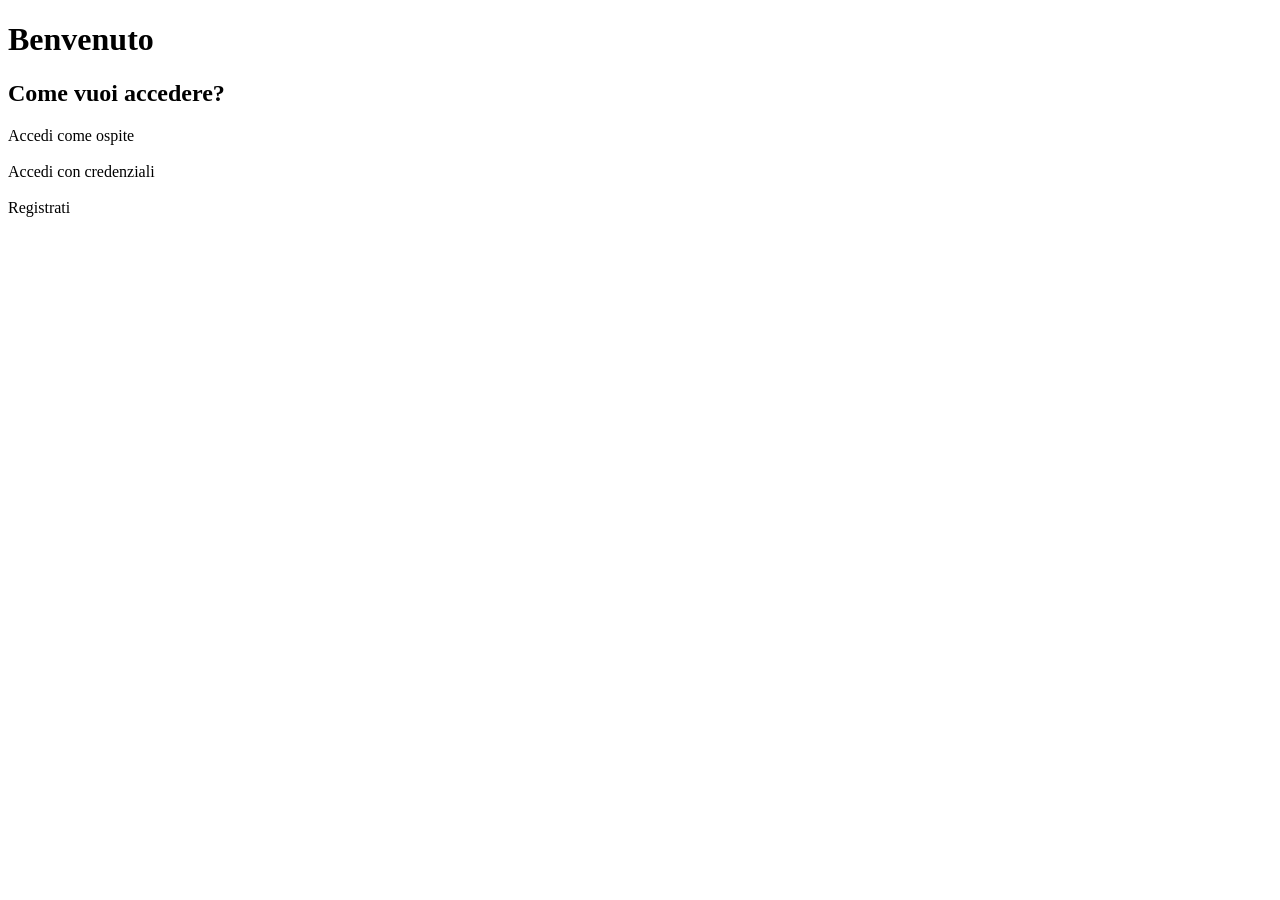
==== src/main/resources/templates/index.html @ ea63b15c "RegistrazioneELogin" ====
<!DOCTYPE html>
<html lang="it" xmlns:th="http://www.thymeleaf.org">
<head>
    <meta charset="UTF-8">
    <title>Pagina iniziale</title>
</head>
<body>

<h1>Benvenuto</h1>

<h2>Come vuoi accedere?</h2>

<a th:href="@{/home}">Accedi come ospite</a>

<br><br>

<a th:href="@{/login}">Accedi con credenziali</a>

<br><br>

<a th:href="@{/registrazione}">Registrati</a>

</body>
</html>
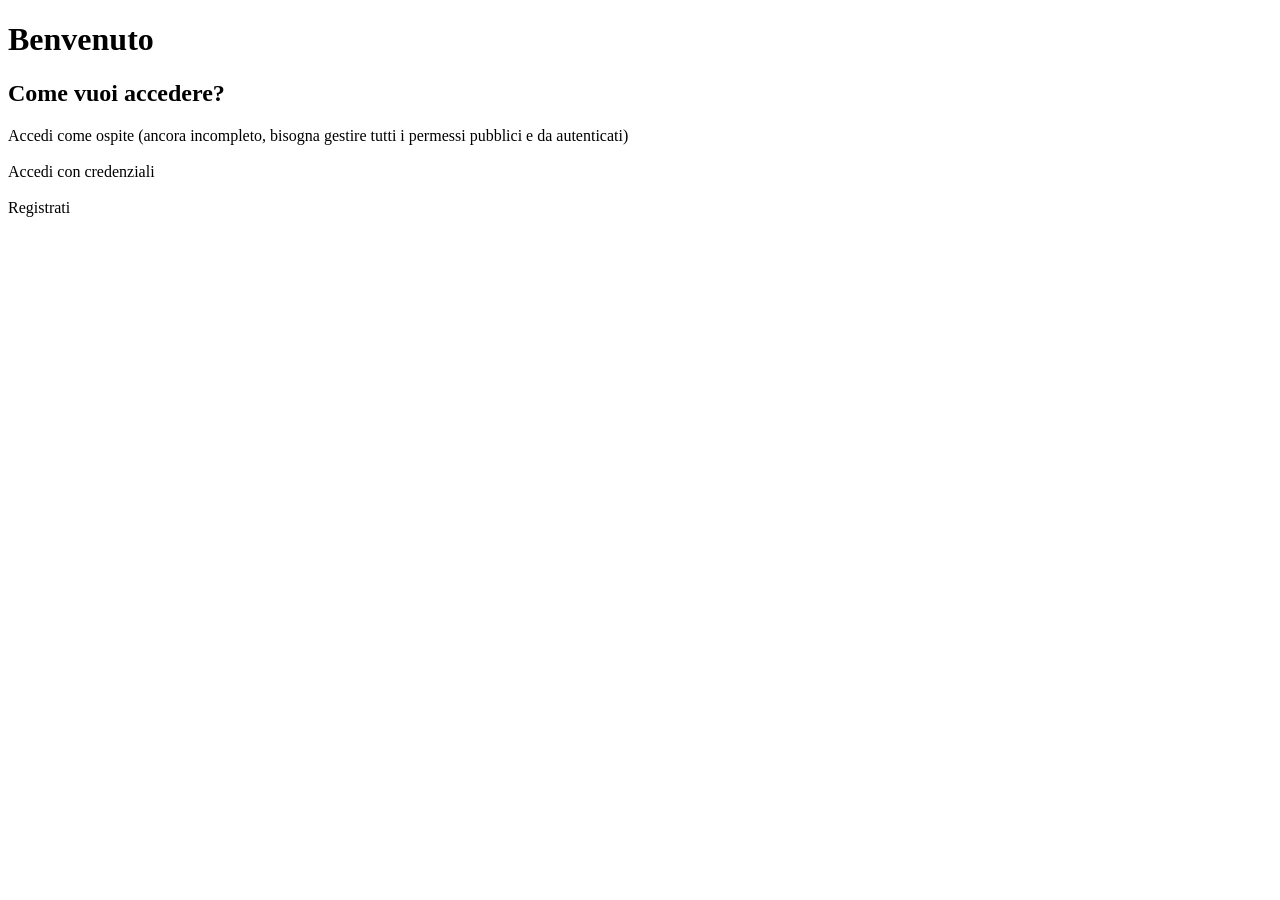
==== commit 3e15d756: "2. recensioni nuove, lista recensioni" ====
--- a/src/main/resources/templates/index.html
+++ b/src/main/resources/templates/index.html
@@ -10,7 +10,7 @@
 
 <h2>Come vuoi accedere?</h2>
 
-<a th:href="@{/home}">Accedi come ospite</a>
+<a th:href="@{/home}">Accedi come ospite (ancora incompleto, bisogna gestire tutti i permessi pubblici e da autenticati)</a>
 
 <br><br>
 
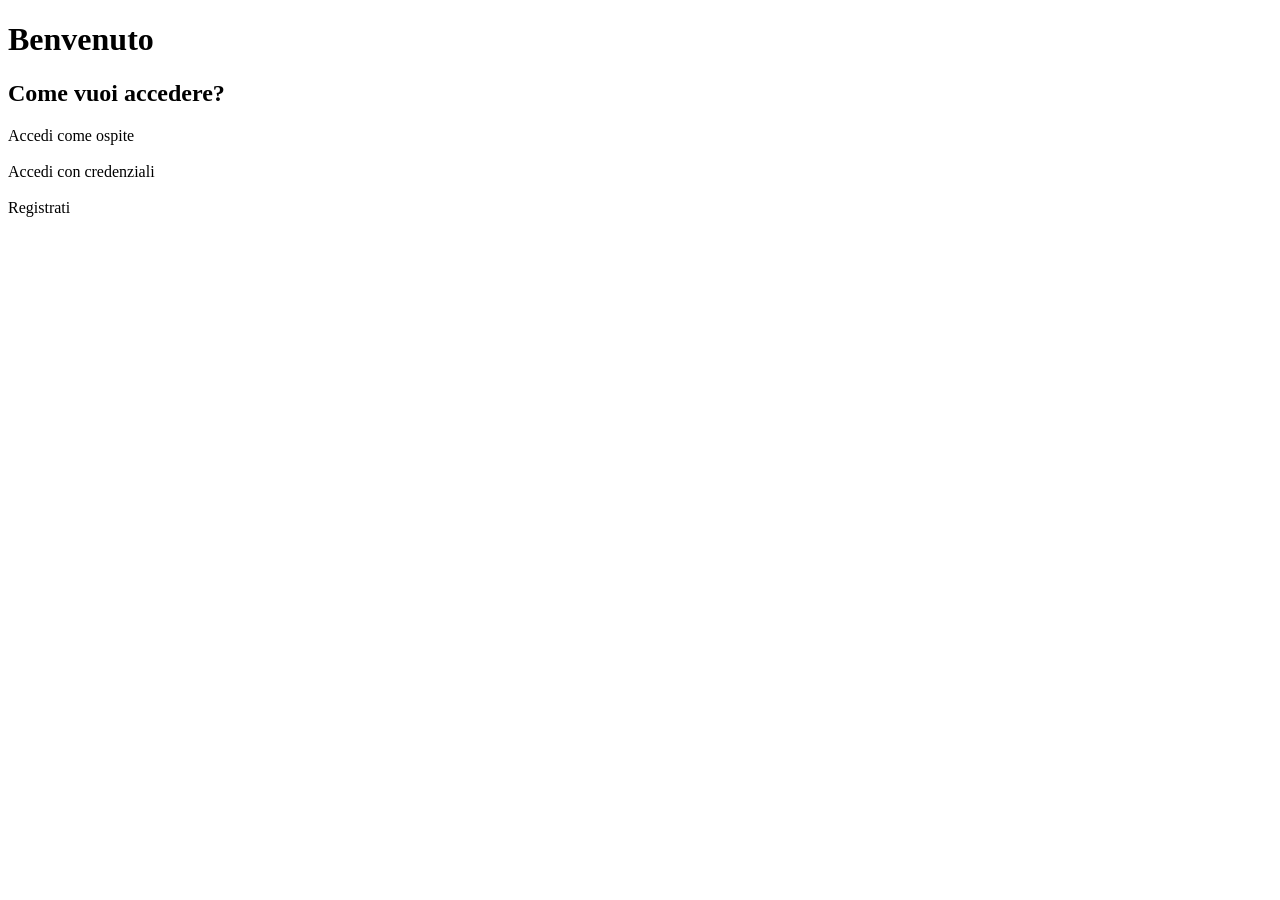
==== commit 2cb17ff3: "Gestione autorità e funzionalità per accesso come ospite (completato)" ====
--- a/src/main/resources/templates/index.html
+++ b/src/main/resources/templates/index.html
@@ -10,7 +10,7 @@
 
 <h2>Come vuoi accedere?</h2>
 
-<a th:href="@{/home}">Accedi come ospite (ancora incompleto, bisogna gestire tutti i permessi pubblici e da autenticati)</a>
+<a th:href="@{/home}">Accedi come ospite</a>
 
 <br><br>
 
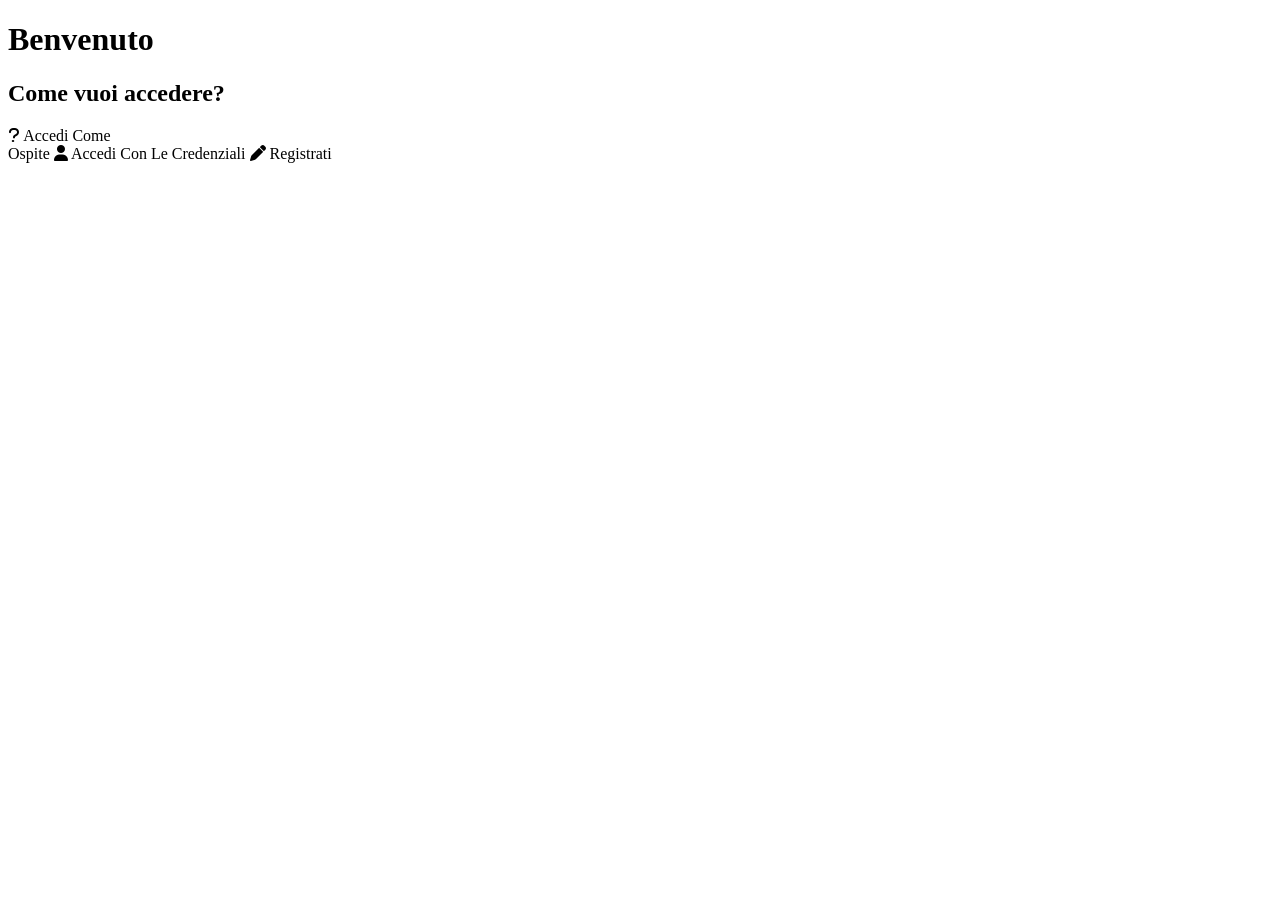
==== commit f0d980f1: "Modificata la classe categoria con una classe enumerativa, eliminata la variabile "tipo" nella class" ====
--- a/src/main/resources/templates/index.html
+++ b/src/main/resources/templates/index.html
@@ -1,24 +1,40 @@
 <!DOCTYPE html>
 <html lang="it" xmlns:th="http://www.thymeleaf.org">
-<head>
-    <meta charset="UTF-8">
-    <title>Pagina iniziale</title>
-</head>
-<body>
+    <head>
+        <meta charset="UTF-8">
+        <title>Pagina iniziale</title>
+        
+        <link rel="stylesheet" href="https://cdnjs.cloudflare.com/ajax/libs/font-awesome/6.4.0/css/all.min.css">
+        
+        <link rel="stylesheet" th:href="@{/css/index.css}">
+    </head>
 
-<h1>Benvenuto</h1>
+    <body>
 
-<h2>Come vuoi accedere?</h2>
+        <div class="welcome-container">
+            <div class="scritte">
+                <h1>Benvenuto</h1>
+                
+                <h2>Come vuoi accedere?</h2>
+            </div>
+            
+            <div class="pulsanti">
+                <a th:href="@{/home}" class="btn-primario">
+                    <i class="fa-solid fa-question guest-icon"></i>
+                    <span>Accedi Come<br>Ospite</span>
+                </a>
+                
+                <a th:href="@{/login}" class="btn-primario">
+                    <i class="fa-solid fa-user user-icon"></i>
+                    <span>Accedi Con Le Credenziali</span>
+                </a>
+                
+                <a th:href="@{/registrazione}" class="btn-secondario">
+                    <i class="fa-solid fa-pen sign-in-icon"></i>
+                    <span>Registrati</span>
+                </a>
+            </div>
+        </div>
 
-<a th:href="@{/home}">Accedi come ospite</a>
-
-<br><br>
-
-<a th:href="@{/login}">Accedi con credenziali</a>
-
-<br><br>
-
-<a th:href="@{/registrazione}">Registrati</a>
-
-</body>
+    </body>
 </html>
